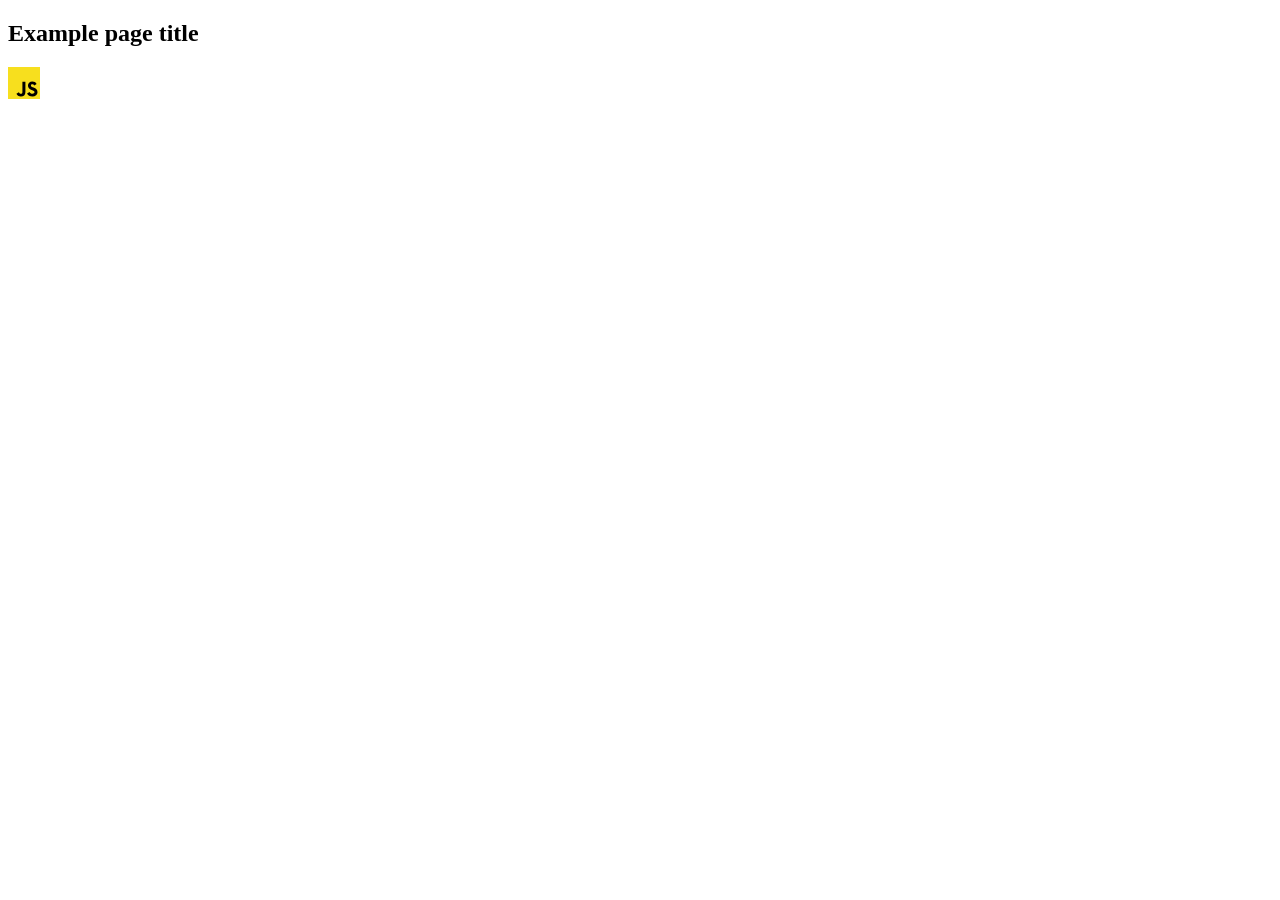
==== src/index.html @ 9fba5922 "Initial commit" ====
<!DOCTYPE html>
<html lang="en">
  <head>
    <meta charset="UTF-8" />
    <link rel="icon" type="image/svg+xml" href="/favicon.svg" />
    <meta name="viewport" content="width=device-width, initial-scale=1.0" />
    <title>Vanilla App Template</title>
    <link rel="stylesheet" href="./css/styles.css" />
  </head>
  <body>
    <load ="partials/header.html" />

    <section>
      <h1>Example page title</h1>
      <!-- Path to images as from index.html file -->
      <img src="./img/javascript.svg" alt="" />
    </section>

    <!-- Loads the specified .html file -->
    <load ="partials/vite-promo.html" />

    <script type="module" src="./main.js"></script>
  </body>
</html>
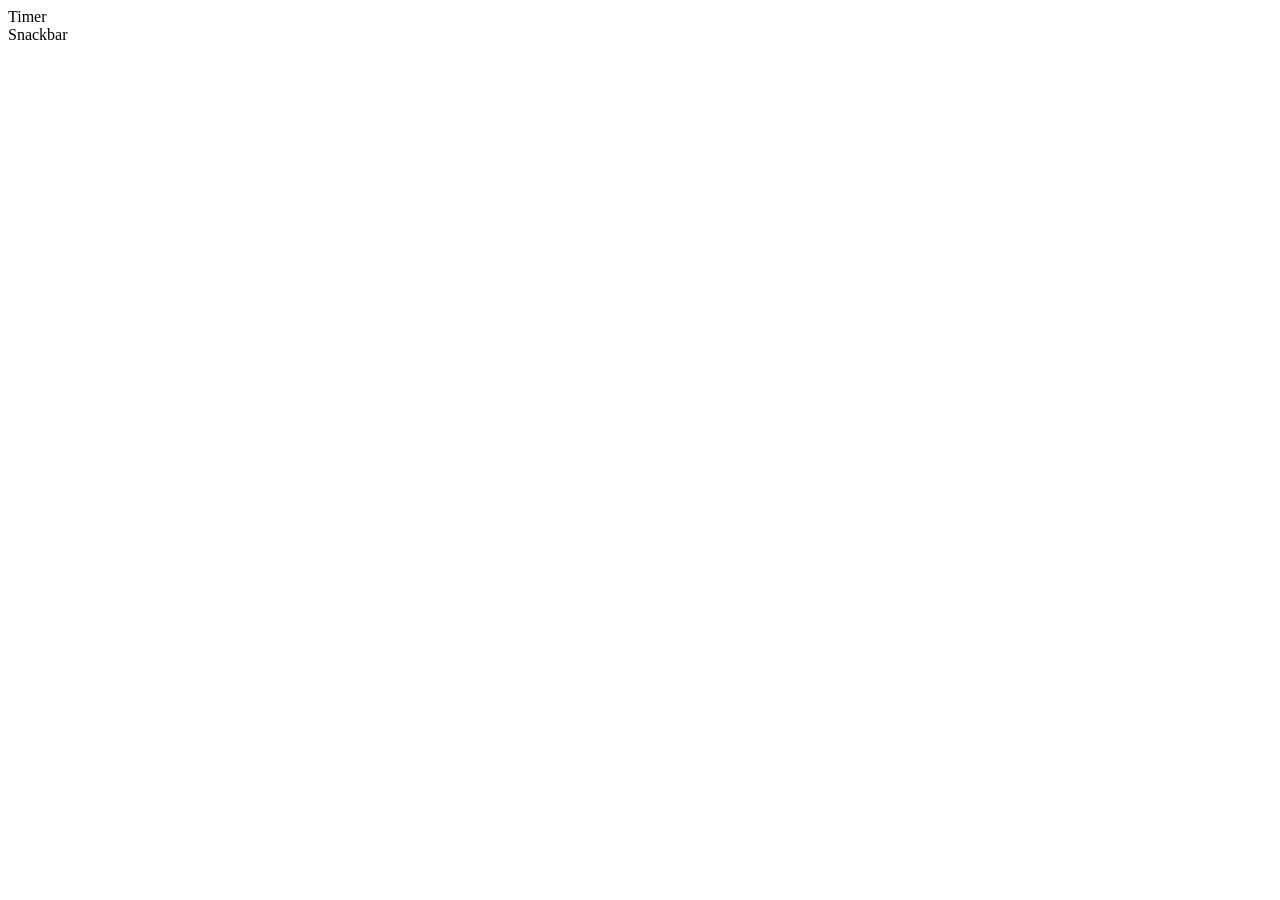
==== commit a81a90a4: "Up" ====
--- a/src/index.html
+++ b/src/index.html
@@ -4,21 +4,15 @@
     <meta charset="UTF-8" />
     <link rel="icon" type="image/svg+xml" href="/favicon.svg" />
     <meta name="viewport" content="width=device-width, initial-scale=1.0" />
-    <title>Vanilla App Template</title>
+    <title>Homework 10</title>
     <link rel="stylesheet" href="./css/styles.css" />
   </head>
   <body>
-    <load ="partials/header.html" />
-
-    <section>
-      <h1>Example page title</h1>
-      <!-- Path to images as from index.html file -->
-      <img src="./img/javascript.svg" alt="" />
-    </section>
-
-    <!-- Loads the specified .html file -->
-    <load ="partials/vite-promo.html" />
-
-    <script type="module" src="./main.js"></script>
+    <nav>
+      <ul>
+        <li class="link-title"><a href="./1-timer.html">Timer</a></li>
+        <li class="link-title"><a href="./2-snackbar.html">Snackbar</a></li>
+      </ul>
+    </nav>
   </body>
 </html>
--- a/src/css/styles.css
+++ b/src/css/styles.css
@@ -0,0 +1,3 @@
+@import url('./reset.css');
+@import url('./1-timer.css');
+@import url('./2-snackbar.css');
